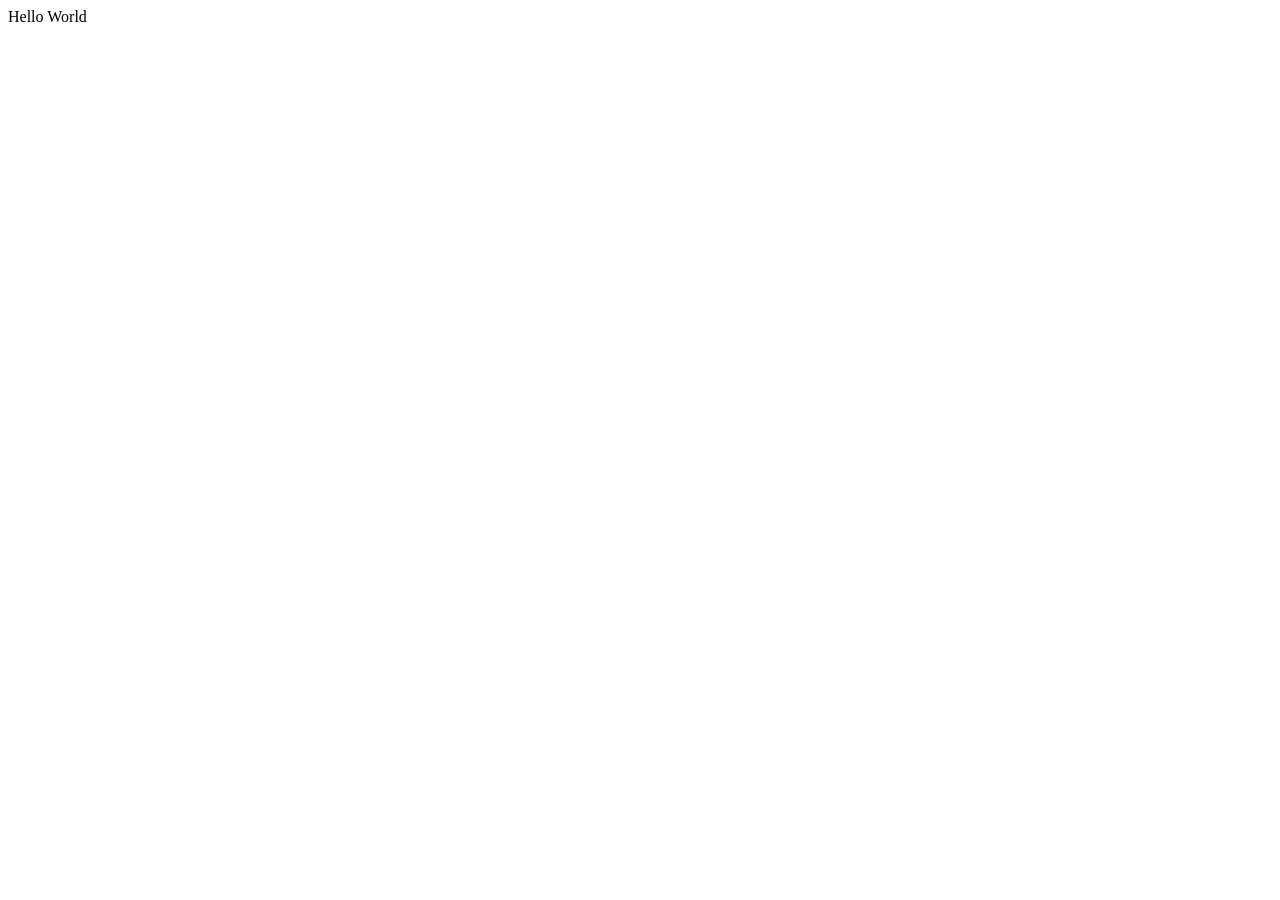
==== index.html @ f770479a "first commit javascript" ====
<!DOCTYPE html>
<html lang="en">
<head>
    <meta charset="UTF-8">
    <meta name="viewport" content="width=device-width, initial-scale=1.0">
    <title>Java Script Basis</title>
</head>
<body>



 <script src="./script.js"></script>   
</body>
</html>
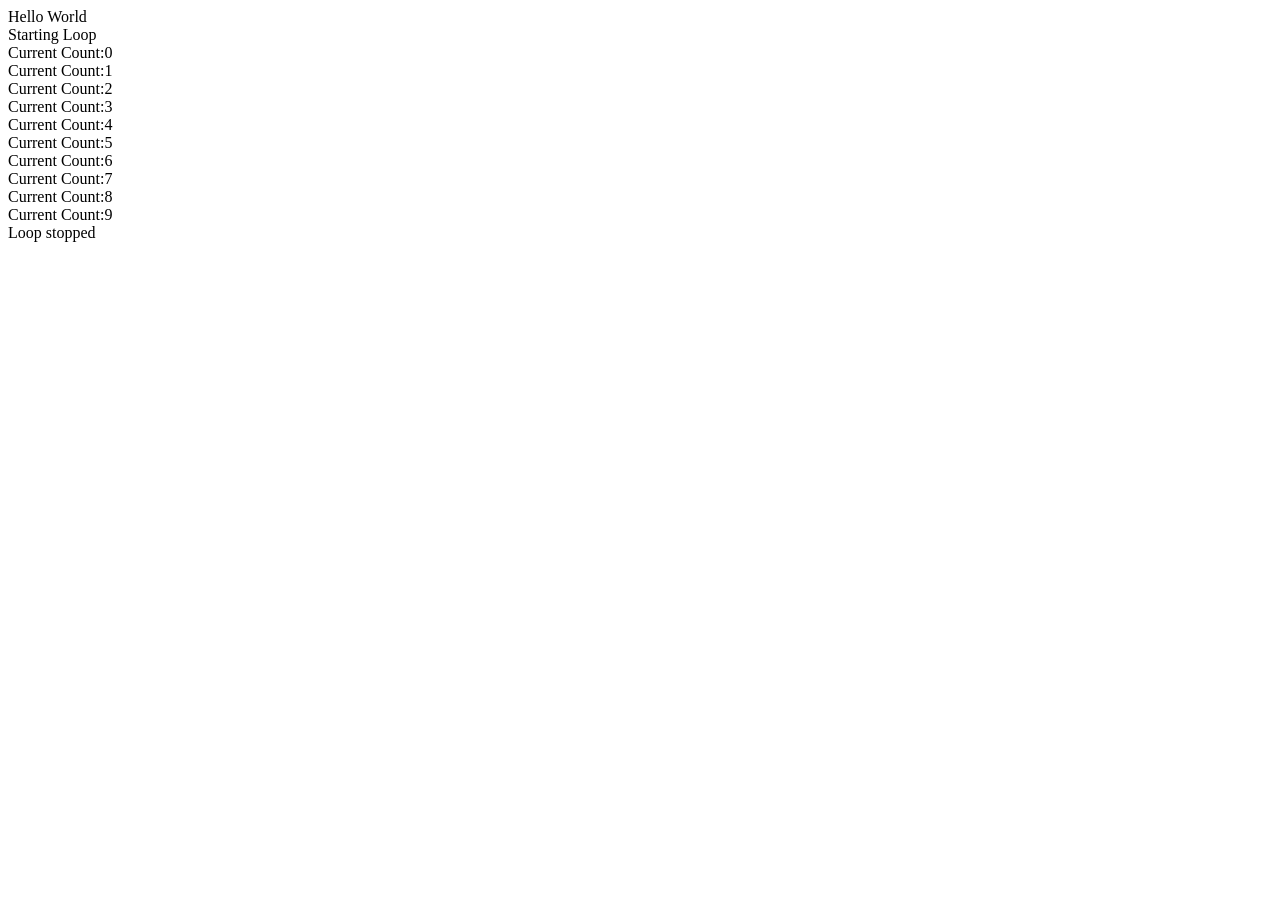
==== commit 3573ea19: "first git commit" ====
--- a/index.html
+++ b/index.html
@@ -9,6 +9,6 @@
 
 
 
- <script src="./script.js"></script>   
+ <script src="./script.js"></script> 
 </body>
 </html>
